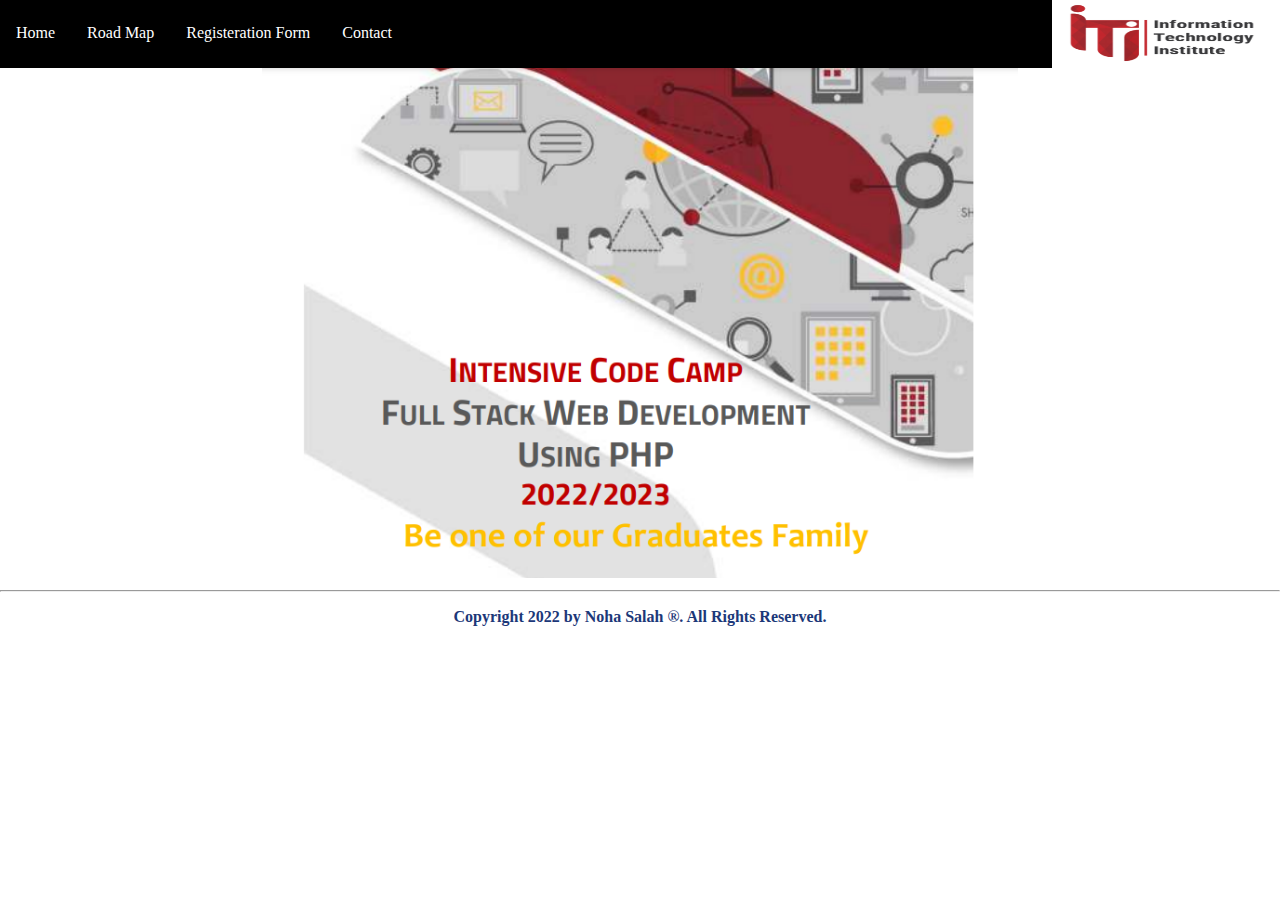
==== index.html @ 17824a70 "initial commit" ====
<!DOCTYPE html>
<html lang="en">

<head>
    <meta charset="UTF-8">
    <meta http-equiv="X-UA-Compatible" content="IE=edge">
    <meta name="viewport" content="width=device-width, initial-scale=1.0">
    <link rel="stylesheet" href="./assets/Styles/myStyle.css">
    <title>lab2</title>
</head>

<body>
    <header>

        <div class="nav-bar">
            <ul class="ul_nav">
                <li class="li_nav"><a href="index.html">Home</a></li>
                <li class="li_nav"> <a href="./docs/roadmap.html">Road Map</a></li>
                <li class="li_nav"><a href="./docs/registration.html">Registeration Form</a></li>
                <li class="li_nav"><a href="https://www.iti.gov.eg/">Contact</a></li>
            </ul>
        </div>

        <div class="logo">
            <img class="iti_logo" src="./assets/images/ITI_logo.png" alt="">
        </div>
    </header>

    <div class="main_body">
        <a href="./docs/roadmap.html"><img class="main_pic" src="./assets/images/img_1.PNG" alt=""></a>
    </div>

    <hr>
    <footer>
        <p>Copyright 2022 by Noha Salah &reg;. All Rights Reserved.</p>
    </footer>



</body>

</html>
---- assets/Styles/myStyle.css ----
body {
    margin: 0;
}

header {
    background-color: black;
    height: 68px;
}

h1 {
    text-align: center;
    color: brown;
}

.ul_nav {
    list-style-type: none;
    margin: 0;
    padding: 0;
    overflow: hidden;
}

.li_nav {
    float: left;
}

.li_nav a {
    display: block;
    color: white;
    text-align: center;
    padding: 24px 16px;
    text-decoration: none;
}

.iti_logo {
    width: 228px;
    height: 68px;
    float: right;
}

.nav-bar {
    display: inline-block;
}

.logo {
    display: inline;
}

.main_pic {
    width: 100%;
    height: 100%;
}

.main_body {
    width: 59%;
    height: 100%;
    display: block;
    margin-left: auto;
    margin-right: auto;
}

footer p {
    text-align: center;
    color: #1C3879;
    font-weight: bold;
}

/* road-map-page */
article {
    margin: 20px;
    padding: 20px;
}

article h1 {
    text-align: center;
    color: brown;
}

article p {
    padding: 0.01px;
}

article p em,
.firstH3 {
    color: brown;
}

.right_side {
    display: inline-block;
    margin-left: 25%;
}

.left_side {
    display: inline-block;
}

/* registeration_Form */
.The_form {
    width: 50%;
    display: block;
    margin-left: auto;
    margin-right: auto;
}

form {
    border: 2px solid blueviolet;
    background-color: #8a2be21c;
}

.title {
    font-weight: bold;
    color: blueviolet;
    margin: 9px;
}

.imp_txt {
    border: 2px dotted blueviolet;
    margin: 9px;
    background-color: #892be25c;

}
label{
    float: right;
}

.label_color{
    background-color: #892be25c;
}
.label_width{
    width: 275%;
}

.num_span{
    font-size: 12px;
}
.red{
    color: red;
}
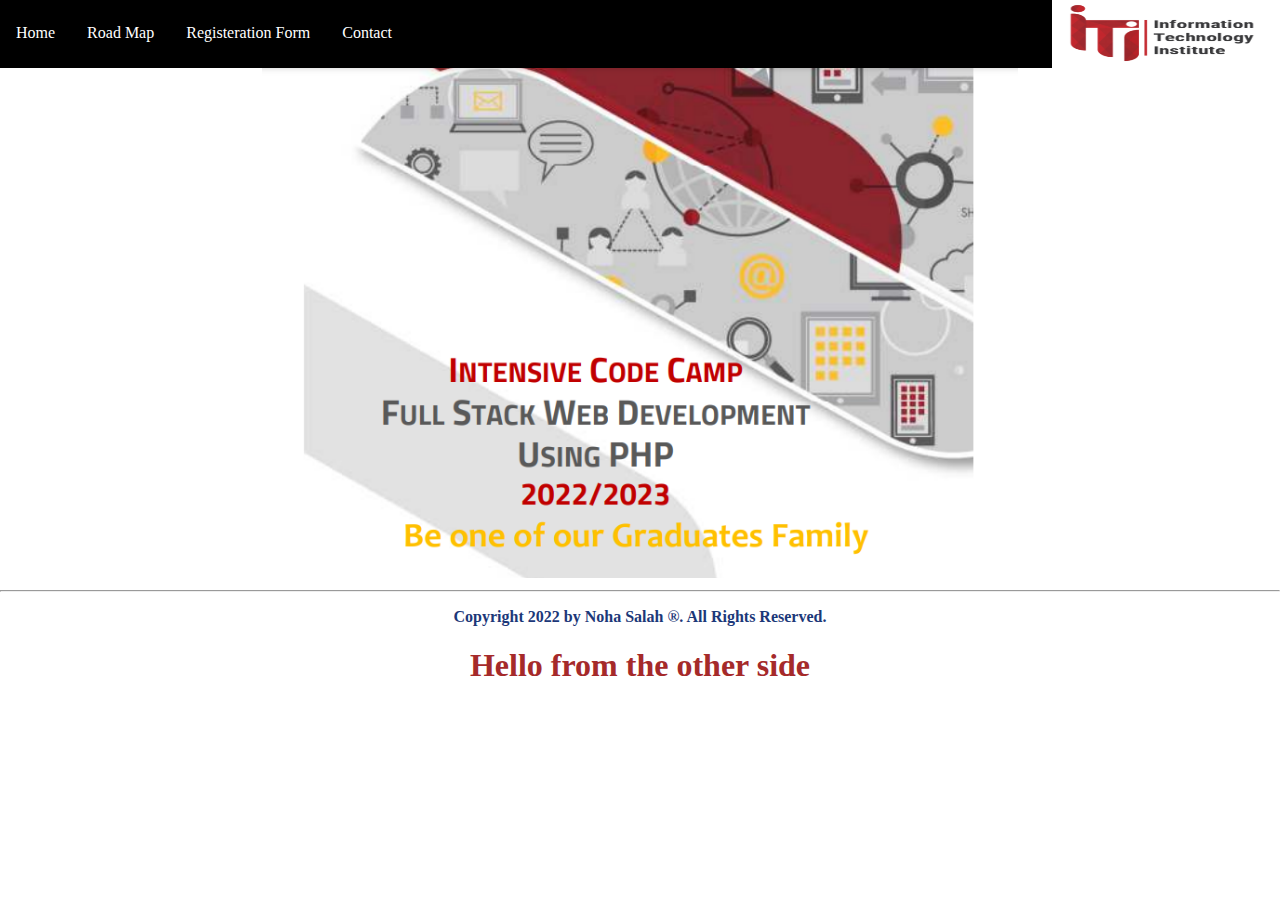
==== commit 3c18dbdc: "adding h1 tag" ====
--- a/index.html
+++ b/index.html
@@ -35,7 +35,9 @@
         <p>Copyright 2022 by Noha Salah &reg;. All Rights Reserved.</p>
     </footer>
 
-
+<h1>
+    Hello from the other side
+</h1>
 
 </body>
 
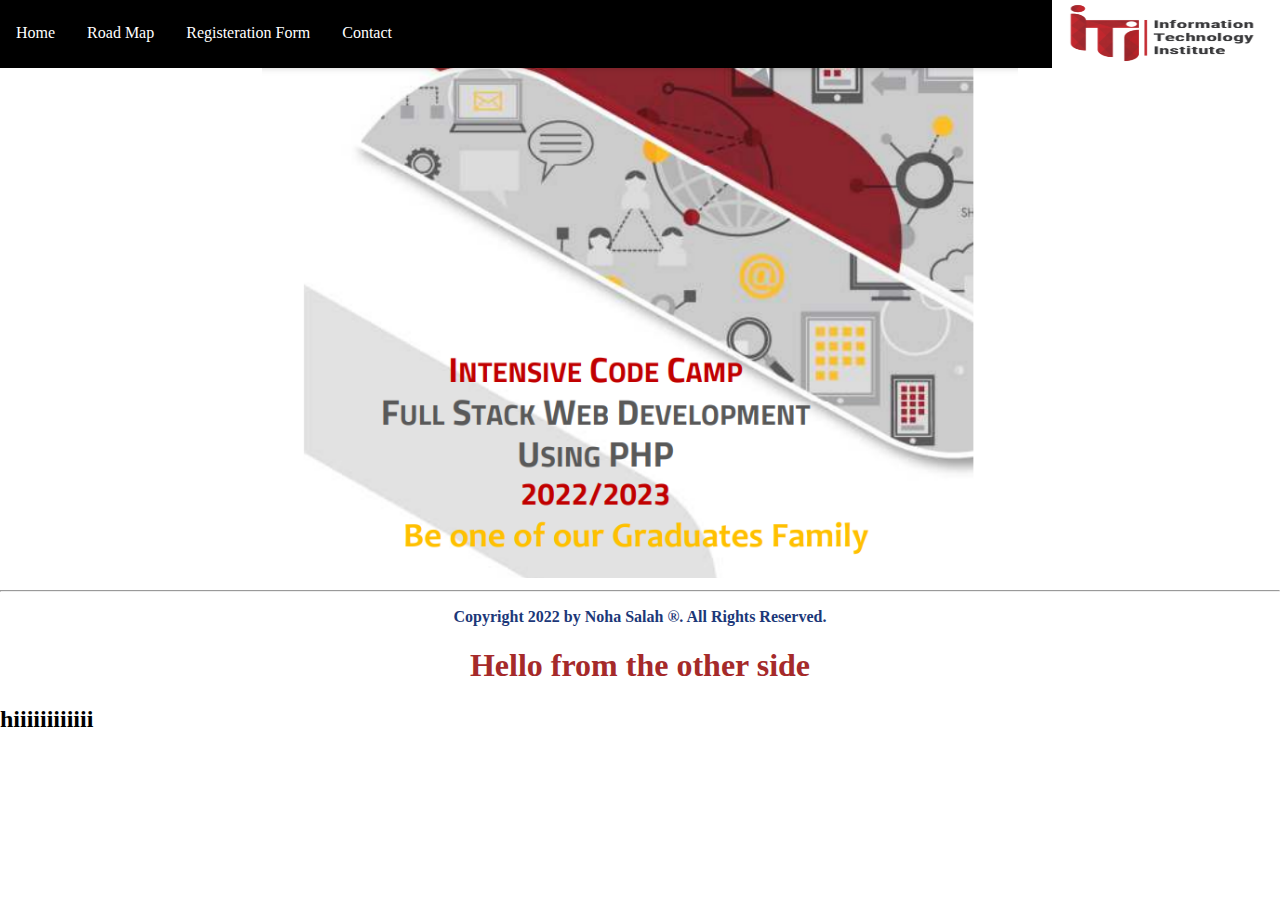
==== commit f9a701ea: "heading2" ====
--- a/index.html
+++ b/index.html
@@ -38,7 +38,11 @@
 <h1>
     Hello from the other side
 </h1>
+    
+    <h2>
+hiiiiiiiiiiii
+    </h2>
 
 </body>
 
-</html>+</html>
